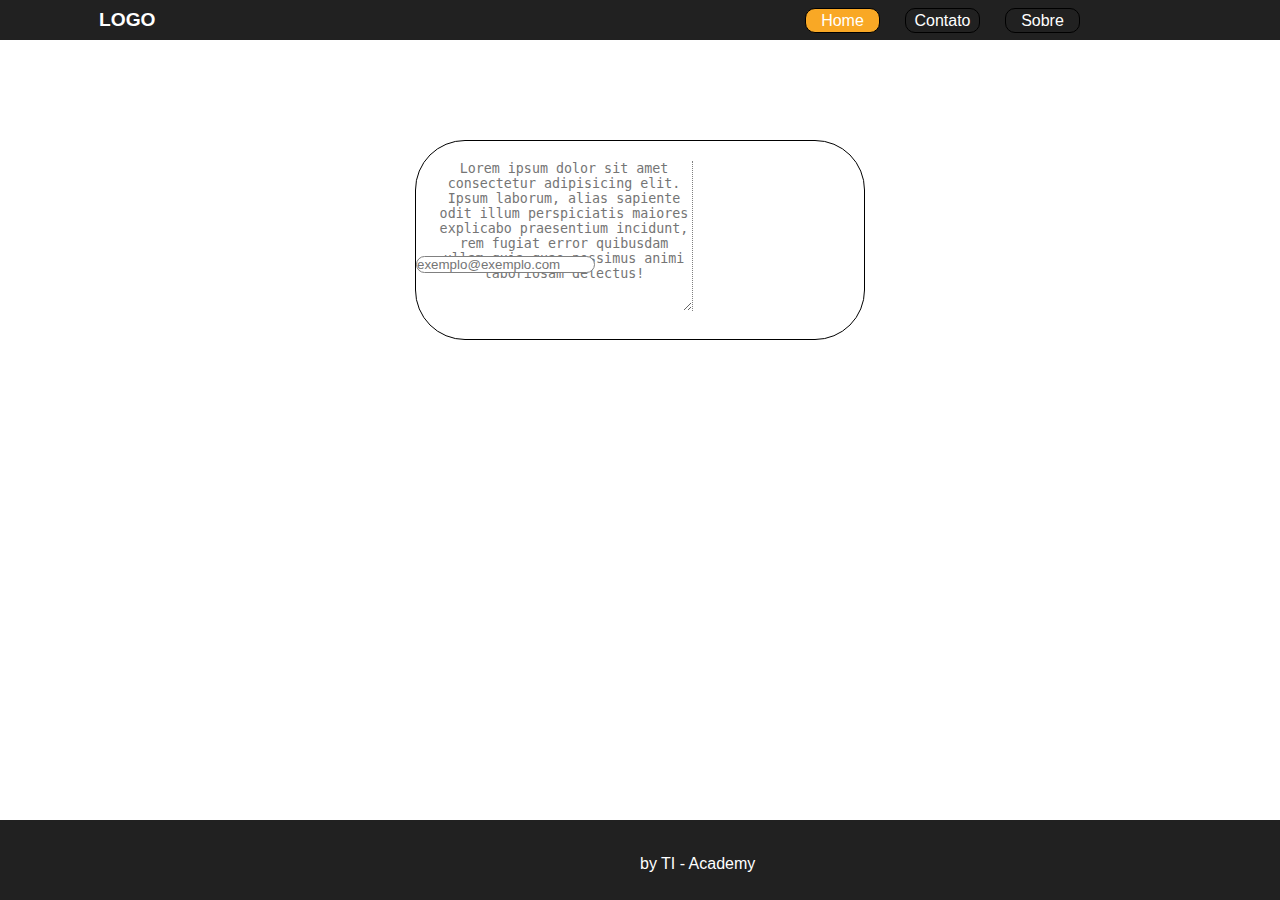
==== Desafio/desafio_I/index.html @ 70660cb3 "Add files via upload" ====
<!DOCTYPE html>
<html lang="en">
<head>
    <meta charset="UTF-8">
    <meta http-equiv="X-UA-Compatible" content="IE=edge">
    <meta name="viewport" content="width=device-width, initial-scale=1.0">
    <link rel="stylesheet" href="estilo.css">
    <title>Desafio número 1</title>
</head>
<body>
    <header>
        <h1>LOGO</h1> 
        <a href="#"><div  class="home">Home</div></a>
        <a href="#"><div class="contato">Contato</div></a>
        <a href="#"><div class= "sobre">Sobre</div></a>
    </header>
    <main>
        <form method="post">
            <fieldset>
                <legend></legend>
                <textarea name="dados" required placeholder="Lorem ipsum dolor sit amet consectetur adipisicing elit. Ipsum laborum, alias sapiente odit illum perspiciatis maiores explicabo praesentium incidunt, rem fugiat error quibusdam ullam quia quae possimus animi laboriosam delectus!" cols="30" rows="10"></textarea>
                <input id="email" type="texto" required placeholder="exemplo@exemplo.com" name="email">
            </fieldset>
        </form>
    </main>
    <footer>
       <span class="rodape">by TI - Academy</footer></span>
    </footer>
    
</body>
</html>
---- Desafio/desafio_I/estilo.css ----
*{
    border: 0;
    margin: 0;
    padding: 0;
    box-sizing: border-box;
}
body{
    font-family: Helvetica, sans-serif, Arial;
    width: 100%;
    height: 100%;
}
header{
    width: 100%;
    height: 40px;
    background-color: #212121;
}
h1{
    color: white;
    font-size: 1.2em;
    margin-left: 90px;
    padding: 9px;
}
footer{
    width: 100%;
    height: 80px;
    background-color:#212121; ;
    color: white;
    margin: 0 auto;
    position: absolute;
    bottom: 0;
}
.home, .contato, .sobre{
    text-align: center;
    display: inline-block;
    border: 1px solid black;
    border-radius: 10px;
    width: 75px;
    height: 25px;
    color: white;
    position: absolute;
    top: 8px;
    padding: 3px;    
}
.home{
    right: 400px;
    background-color: #F9A825;
}
.contato{
    right: 300px;
}
.sobre{
    right: 200px;
}
.contato:hover{
    right: 300px;
    background-color: red;
}
.sobre:hover{
    right: 200px;
    background-color: red;
}
.rodape{
    position: absolute;    
    margin-left: 50%;
    margin-top: 35px;
    font-size: 1,5em;
}
fieldset{
    width: 450px;
    height: 200px;
    margin: 0 auto;
    border: 1px solid black;
    border: 1px solid black;
    border-radius: 50px;
}
form{
    position: relative;
    top: 100px;  
}
textarea{
    text-align: center;
    margin-top: 20px;
    margin-left: 20px;
    border-right: 1px dotted gray;

}
#email{
    position: relative;
    top: -60px;
    border: 1px solid gray;
    border-radius: 10px;
}
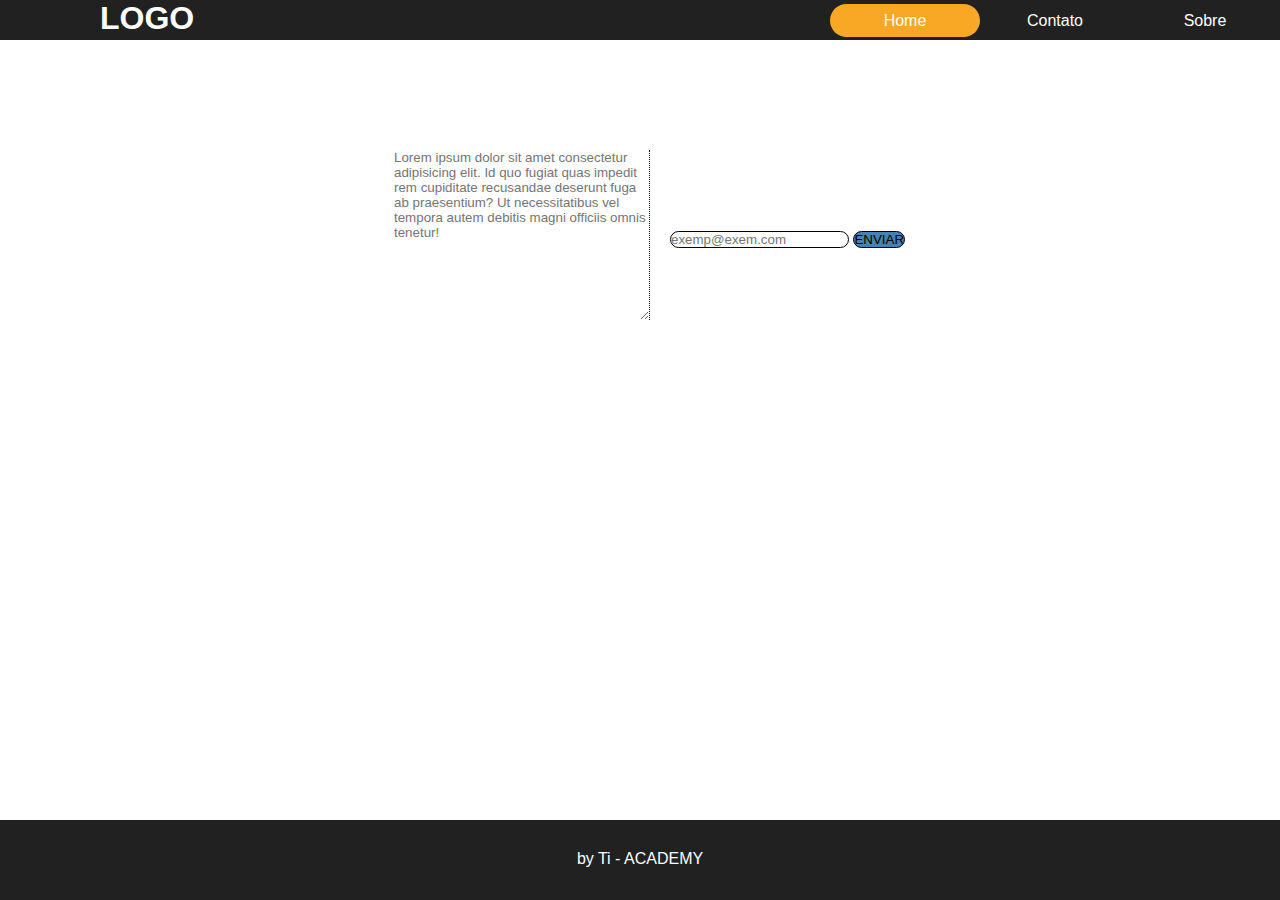
==== commit 1446b1c4: "Correção" ====
--- a/Desafio/desafio_I/index.html
+++ b/Desafio/desafio_I/index.html
@@ -5,27 +5,32 @@
     <meta http-equiv="X-UA-Compatible" content="IE=edge">
     <meta name="viewport" content="width=device-width, initial-scale=1.0">
     <link rel="stylesheet" href="estilo.css">
-    <title>Desafio número 1</title>
+    <title>Document</title>
 </head>
 <body>
-    <header>
-        <h1>LOGO</h1> 
-        <a href="#"><div  class="home">Home</div></a>
-        <a href="#"><div class="contato">Contato</div></a>
-        <a href="#"><div class= "sobre">Sobre</div></a>
+    <header class="flex">
+            <h1>LOGO</h1>
+       <nav class="flex">        
+            <a class="btnHome" href="#">Home </a>
+            <a href="#">Contato</a>
+            <a href="#">Sobre</a>        
+       </nav>
+       <!-- <div class="ajuste"></div> -->
     </header>
-    <main>
-        <form method="post">
-            <fieldset>
-                <legend></legend>
-                <textarea name="dados" required placeholder="Lorem ipsum dolor sit amet consectetur adipisicing elit. Ipsum laborum, alias sapiente odit illum perspiciatis maiores explicabo praesentium incidunt, rem fugiat error quibusdam ullam quia quae possimus animi laboriosam delectus!" cols="30" rows="10"></textarea>
-                <input id="email" type="texto" required placeholder="exemplo@exemplo.com" name="email">
-            </fieldset>
-        </form>
+    <main>        
+        <fieldset class="">
+            <form class="flex" method="post">
+                <textarea id="none" name="texto" cols="30" rows="10" placeholder="Lorem ipsum dolor sit amet consectetur adipisicing elit. Id quo fugiat quas impedit rem cupiditate recusandae deserunt fuga ab praesentium? Ut necessitatibus vel tempora autem debitis magni officiis omnis tenetur!"></textarea>
+                <div class="email ">
+                    <input type="email" id="email" required placeholder="exemp@exem.com">
+                    <input class="btnCor" type="submit" name="enviar" value="ENVIAR">
+                </div>
+            </form>
+        </fieldset>
+
     </main>
     <footer>
-       <span class="rodape">by TI - Academy</footer></span>
+        <p>by Ti - ACADEMY</p>
     </footer>
-    
 </body>
-</html>+</html>
--- a/Desafio/desafio_I/estilo.css
+++ b/Desafio/desafio_I/estilo.css
@@ -1,92 +1,97 @@
-*{
-    border: 0;
+*{box-sizing: border-box;
     margin: 0;
     padding: 0;
-    box-sizing: border-box;
+    font-family: helvetica;
+    border: none;
 }
-body{
-    font-family: Helvetica, sans-serif, Arial;
-    width: 100%;
-    height: 100%;
+/* Classes */
+.flex{
+    display: flex;
 }
+.btnHome{    
+    background-color: #F9A825;
+}
+.email{
+    width: 270px;
+    height: 25px;
+    margin-top: 80px;
+    padding-left: 20px;
+    justify-content: space-between;
+}
+.btnCor{
+    background-color: steelblue;
+}
+
+/* conteiner */
 header{
-    width: 100%;
+    width: 100vw;
     height: 40px;
     background-color: #212121;
 }
 h1{
     color: white;
-    font-size: 1.2em;
-    margin-left: 90px;
-    padding: 9px;
+    margin-left: 100px;
 }
+header > nav{    
+    margin: auto;
+    margin-inline-end: 0;
+}
+div.ajuste{
+    width: 200px;
+}
+header > nav{
+    text-align: center;
+    align-items: center;
+}
+header > nav > a{
+    text-decoration: none;
+    width: 150px;
+    height: 33px;
+    padding: 8px;
+    border-radius: 20px;
+    color: white;
+}
+header > nav > a:hover{
+    transition: 1s;
+    text-decoration: none;
+    width: 150px;
+    height: 33px;
+    padding: 8px;
+    border-radius: 20px;
+    background-color: red;
+}
+main{
+    width: 100%;
+    height: 100%;
+}
+fieldset{
+    width: 400px;
+    height: 190px;
+    margin-left: 30%;
+    margin-top: 100px;
+    border: none;
+}
+fieldset > form{
+    width: 100%;
+    height: 100%;  
+    padding: 10px;
+}
+input{  
+    border-radius: 50px;
+    border:1px solid black;
+} 
 footer{
     width: 100%;
     height: 80px;
-    background-color:#212121; ;
+    background-color: #212121;
+    text-align: center;
+    position: absolute; 
+    bottom:0;   
+}
+footer > p{
     color: white;
-    margin: 0 auto;
-    position: absolute;
-    bottom: 0;
+    margin:30px auto;
 }
-.home, .contato, .sobre{
-    text-align: center;
-    display: inline-block;
-    border: 1px solid black;
-    border-radius: 10px;
-    width: 75px;
-    height: 25px;
-    color: white;
-    position: absolute;
-    top: 8px;
-    padding: 3px;    
+#none{
+    border-right: 1px dotted black;
 }
-.home{
-    right: 400px;
-    background-color: #F9A825;
-}
-.contato{
-    right: 300px;
-}
-.sobre{
-    right: 200px;
-}
-.contato:hover{
-    right: 300px;
-    background-color: red;
-}
-.sobre:hover{
-    right: 200px;
-    background-color: red;
-}
-.rodape{
-    position: absolute;    
-    margin-left: 50%;
-    margin-top: 35px;
-    font-size: 1,5em;
-}
-fieldset{
-    width: 450px;
-    height: 200px;
-    margin: 0 auto;
-    border: 1px solid black;
-    border: 1px solid black;
-    border-radius: 50px;
-}
-form{
-    position: relative;
-    top: 100px;  
-}
-textarea{
-    text-align: center;
-    margin-top: 20px;
-    margin-left: 20px;
-    border-right: 1px dotted gray;
-
-}
-#email{
-    position: relative;
-    top: -60px;
-    border: 1px solid gray;
-    border-radius: 10px;
-}